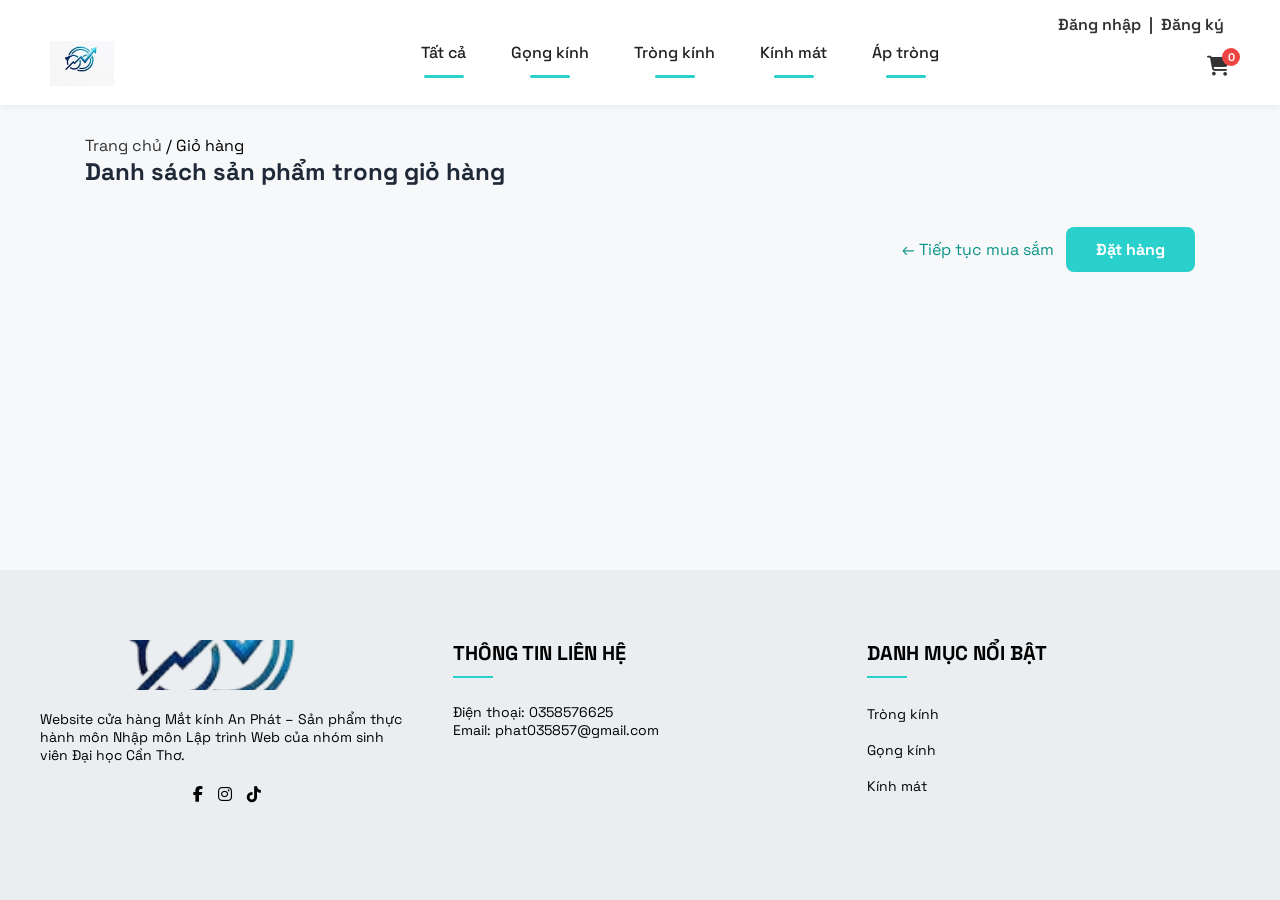
==== cart.html @ 5899d4ab "Hoàn thành ver 1 của web" ====
<!DOCTYPE html>
<html lang="en">
<head>
    <meta charset="UTF-8">
    <meta name="viewport" content="width=device-width, initial-scale=1.0">
    <link rel="stylesheet" href="https://cdnjs.cloudflare.com/ajax/libs/font-awesome/6.4.0/css/all.min.css" />
    <link rel="icon" href="assets/image/logo - Copy.jpg" type="image/jpg" />
    <link rel="stylesheet" href="assets/css/style.css" />
    <link rel="stylesheet" href="assets/css/cart.css">
    <title>Mắt kính An Phát</title>
</head>

<body>
    <header class="header">
        <div class="header__top">
            <div id="authentication" class="header__auth">
                <a href="login.html">Đăng nhập</a>
                <span>|</span>
                <a href="register.html">Đăng ký</a>
            </div>
            <div id="user-info" class="header__auth hidden">
                <span id="principal"></span>
                <span>|</span>
                <a href="#" id="logout">Đăng xuất</a>
            </div>
        </div>
        <div class="header__main">
            <div class="header__logo">
                <a href="index.html">
                    <img src="assets/image/logo.jpg" alt="logo" />
                </a>
            </div>
            <div class="header__navform">
                <nav class="header__navform--nav">
                    <li><a href="shop.html" data-category="">Tất cả</a></li>
                    <li><a href="shop.html" class="header__nav-link" data-category="gong-kinh">Gọng kính</a></li>
                    <li><a href="shop.html" class="header__nav-link" data-category="trong-kinh">Tròng kính</a></li>
                    <li><a href="shop.html" class="header__nav-link" data-category="kinh-mat">Kính mát</a></li>
                    <li><a href="shop.html" class="header__nav-link" data-category="ap-trong">Áp tròng</a></li>
                </nav>
                <div class="header__actions">
                    <a href="cart.html" class="header__cart">
                        <i class="fa-solid fa-cart-shopping"></i>
                        <span class="cart-badge" id="cartCount">0</span>
                    </a>
                </div>
            </div>
            <div class="hamburger">
                <i class="fa-solid fa-bars"></i>
            </div>
        </div>
    </header>

    <main class="main-cart">
        <div class="cart-container">
            <nav class="detail-nav">
                <a href="index.html">Trang chủ</a>
                <span>/</span>
                <span class="detail__current">Giỏ hàng</span>
            </nav>

            <h1 class="cart-title">Danh sách sản phẩm trong giỏ hàng</h1>

            <div class="table-wrapper">
                <table class="list-items">
                    <thead class="list-head"></thead>
                    <tbody class="list-body"></tbody>
                    <tfoot class="list-foot"></tfoot>
                </table>
            </div>

            <div class="cart-actions-bar">
                <a href="shop.html" class="btn-continue-shop">← Tiếp tục mua sắm</a>
                <button type="button" id="btnOrder" class="btn-order-submit">Đặt hàng</button>
            </div>
        </div>
    </main>

    <footer class="footer">
        <div class="footer-container">
            <div class="footer__gioithieu">
                <img src="assets/image/logo-kobackground.png" alt="logo" class="footer__logo">
                <p class="footer-mota">
                    Website cửa hàng Mắt kính An Phát – Sản phẩm thực hành môn Nhập môn Lập trình Web của nhóm sinh viên
                    Đại học Cần Thơ.
                </p>
                <div class="footer__mangxahoi">
                    <a href="#"><i class="fab fa-facebook-f"></i></a>
                    <a href="#"><i class="fab fa-instagram"></i></a>
                    <a href="#"><i class="fab fa-tiktok"></i></a>
                </div>
            </div>
            <div class="footer__lienhe">
                <h4 class="footer__h4">THÔNG TIN LIÊN HỆ</h4>
                <div class="footer__tblienhe">
                    <p>Điện thoại: 0358576625</p>
                    <p>Email: phat035857@gmail.com</p>
                </div>
            </div>
            <div class="footer__sanpham">
                <h4 class="footer__h4">DANH MỤC NỔI BẬT</h4>
                <ul class="footer__danhsach">
                    <li><a href="shop.html" data-category="trong-kinh">Tròng kính</a></li>
                    <li><a href="shop.html" data-category="gong-kinh">Gọng kính</a></li>
                    <li><a href="shop.html" data-category="kinh-mat">Kính mát</a></li>
                </ul>
            </div>
        </div>
    </footer>

    <script src="assets/js/main.js"></script>
    <script src="assets/js/cart.js"></script>
</body>

</html>
---- assets/css/style.css ----
@import url('https://fonts.googleapis.com/css2?family=Space+Grotesk:wght@300..700&display=swap');

* {
    box-sizing: border-box;
    margin: 0;
    padding: 0;
    font-family: "Space Grotesk", sans-serif;
    font-optical-sizing: auto;
}

html, body {
    height: 100%;
}

body {
    display: flex;
    flex-direction: column;
    justify-content: space-between;
}

main {
    flex: 1;
}

.hidden {
    display: none !important;
}

/* header start */
.header {
    background-color: white;
    padding: 8px 50px 14px;
    box-shadow: 0 2px 8px rgb(0 0 0 / 0.06);
    position: sticky;
    top: 0;
    z-index: 100;
}

.header__top {
    display: flex;
    justify-content: flex-end;
    margin: 6px;
    color: #333;
}

.header__auth {
    display: flex;
    align-items: center;
    gap: 8px;
    color: #333;
    font-weight: 600;
}

.header__auth a {
    color: #333;
    text-decoration: none;
}

.header__auth a:hover {
    color: #2AD0CC;
}

#principal {
    color: #0d9488;
    font-weight: 700;
}

.header__main {
    display: flex;
    align-items: center;
    justify-content: space-between;
}

.header__logo img {
    height: 45px;
    object-fit: contain;
}

.header__navform {
    display: flex;
    align-items: center;
    justify-content: space-between;
    flex: 1;
    margin-left: 40px;
}

.header__navform--nav {
    display: flex;
    list-style: none;
    gap: 45px;
    margin: 0 auto;
}

.header__navform--nav li {
    position: relative;
}

.header__navform--nav li::after {
    content: '';
    background-color: #2AD0CC;
    display: block;
    position: static;
    width: 40px;
    height: 3px;
    margin: 12px 0;
    margin-left: auto;
    margin-right: auto;
    border-radius: 2px;
}

.header__navform--nav a {
    text-decoration: none;
    color: #222;
    font-size: 16px;
    font-weight: 500;
}

.header__navform--nav a:hover {
    color: #2AD0CC;
}

.header__actions {
    display: flex;
    align-items: center;
    gap: 18px;
}

.hamburger {
    display: none;
    font-size: 22px;
    cursor: pointer;
}

.header__cart {
    position: relative;
    display: flex;
    align-items: center;
    justify-content: center;
    text-decoration: none;
    font-size: 20px;
    color: #333;
    cursor: pointer;
}

.header__cart:hover {
    color: #2AD0CC;
}

.cart-badge {
    position: absolute;
    top: -8px;
    right: -10px;
    background-color: #ef4444;
    color: #ffffff;
    font-size: 11px;
    font-weight: 700;
    min-width: 18px;
    height: 18px;
    padding: 0 4px;
    border-radius: 999px;
    display: flex;
    align-items: center;
    justify-content: center;
}
/* header end */

/* cụm tăng giảm số lượng dùng chung (detail + cart) */
.qlsl {
    display: inline-flex;
    align-items: center;
    justify-content: center;
    gap: 8px;
    background-color: #f8fafc;
    border: 1px solid #cbd5e1;
    border-radius: 8px;
    padding: 4px 6px;
}

.qlsl button {
    width: 28px;
    height: 28px;
    border: none;
    background-color: #ffffff;
    color: #1f2937;
    border-radius: 6px;
    font-size: 16px;
    font-weight: 700;
    cursor: pointer;
    box-shadow: 0 1px 2px rgba(0, 0, 0, 0.1);
    transition: background-color 0.2s ease, color 0.2s ease;
}

.qlsl button:hover {
    background-color: #2AD0CC;
    color: #ffffff;
}

.qlsl span {
    min-width: 24px;
    text-align: center;
    font-weight: 700;
    font-size: 15px;
}

/* footer start */
.footer {
    background-color: #EAEEF0;
    color: #000;
    padding: 50px 20px;
}

.footer-container {
    max-width: 1200px;
    margin: 20px auto;
    display: grid;
    grid-template-columns: 1fr 1fr 1fr;
    gap: 40px;
}

.footer__h4 {
    font-size: 20px;
    font-weight: bold;
    text-transform: uppercase;
    margin-bottom: 25px;
    position: relative;
    padding-bottom: 12px;
}

.footer__h4::after {
    content: '';
    position: absolute;
    left: 0;
    bottom: 0;
    width: 40px;
    height: 2px;
    background-color: #2AD0CC;
}

.footer__gioithieu {
    display: flex;
    flex-direction: column;
}

.footer__logo {
    height: 50px;
    margin-bottom: 20px;
    object-fit: cover;
}

.footer-mota {
    font-size: 14px;
    margin-bottom: 20px;
    color: #000;
}

.footer__mangxahoi {
    display: flex;
    gap: 15px;
    margin-bottom: 25px;
    align-items: center;
    justify-content: center;
}

.footer__mangxahoi a {
    color: #000;
}

.footer__mangxahoi a:hover {
    background-color: #2AD0CC;
    border-color: #2AD0CC;
    border-radius: 15px;
    color: #fff;
}

.footer__danhsach {
    list-style: none;
    padding: 0;
    margin: 0;
}

.footer__danhsach li {
    margin-bottom: 15px;
}

.footer__danhsach a {
    color: #000;
    text-decoration: none;
    font-size: 14px;
}

.footer__tblienhe {
    font-size: 14px;
    margin-bottom: 10px;
}

.footer__tblienhe > p {
    color: #000;
}
/* footer end */

@media (max-width: 1024px) {
    .header {
        padding: 8px 24px 14px;
    }

    .header__navform {
        margin-left: 20px;
    }

    .header__navform--nav {
        gap: 24px;
    }

    .footer-container {
        grid-template-columns: repeat(2, 1fr);
        gap: 30px;
    }
}

@media (max-width: 768px) {
    .hamburger {
        display: block;
        font-size: 24px;
        cursor: pointer;
    }

    .hamburger.active {
        position: fixed;
        top: 15px;
        right: 20px;
        z-index: 1002;
    }

    .header__navform {
        position: fixed;
        top: 0;
        right: -100%;
        width: 250px;
        height: 100vh;
        background-color: #ffffff;
        box-shadow: -2px 0 10px rgba(0, 0, 0, 0.1);
        justify-content: flex-start;
        display: flex;
        flex-direction: column;
        align-items: flex-start;
        padding: 65px 20px 20px;
        margin-left: 0;
        z-index: 1001;
        transition: 0.3s;
    }

    .header__navform.active--ham {
        right: 0;
    }

    .header__actions {
        order: -1;
        width: 100%;
        padding-bottom: 15px;
        margin-bottom: 10px;
        border-bottom: 1px solid #eeeeee;
    }

    .header__navform--nav {
        flex-direction: column;
        align-items: flex-start;
        justify-content: space-around;
        width: 100%;
        gap: 16px;
    }

    .header__navform--nav li {
        width: 100%;
    }

    .header__navform--nav li::after {
        width: 100%;
    }
}

@media (max-width: 600px) {
    .header {
        padding: 8px 16px 12px;
    }

    .header__logo img {
        height: 38px;
    }

    .footer {
        padding: 32px 16px;
    }

    .footer-container {
        grid-template-columns: 1fr;
        gap: 24px;
    }
}
---- assets/css/cart.css ----
.btn-continue-shop {
    text-decoration: none;
    color: #0d9488;
}

.detail-nav > a{
    text-decoration: none;
    color: #333;
}

.main-cart {
    background-color: #f6f8fa;
    padding: 30px 0 60px;
}

.cart-container {
    max-width: 1150px;
    margin: 0 auto;
    padding: 0 20px;
}

.cart-title {
    font-size: 24px;
    color: #1f2937;
    margin-bottom: 20px;
}

.table-wrapper {
    background-color: #ffffff;
    border: none;
    border-radius: 12px;
    overflow-x: auto;
    box-shadow: 0 4px 12px rgba(0, 0, 0, 0.06);
}

.list-items {
    border-collapse: collapse;
    width: 100%;
    min-width: 700px;
}

.list-head th {
    background-color: #2AD0CC;
    color: #ffffff;
    border: none;
    padding: 14px 10px;
    text-align: center;
    font-size: 15px;
    font-weight: 700;
}

.list-body td,
.list-foot td {
    border: none;
    padding: 12px 10px;
    font-size: 15px;
    color: #1f2937;
}

.list-body tr:nth-child(even) {
    background-color: #f1f5f9;
}

.list-body tr td:not(:nth-child(3)) {
    text-align: center;
}

.list-body tr td:nth-child(3) {
    font-weight: 600;
    padding-left: 16px;
}

.cart-img {
    width: 72px;
    height: 72px;
    object-fit: contain;
    background-color: #ffffff;
    border: 1px solid #e2e8f0;
    border-radius: 8px;
    padding: 4px;
    display: block;
    margin: 0 auto;
}

.btn-dele {
    padding: 7px 14px;
    background-color: #fee2e2;
    color: #dc2626;
    border: 1px solid #fecaca;
    border-radius: 6px;
    font-size: 14px;
    font-weight: 600;
    cursor: pointer;
    transition: all 0.2s ease;
}

.btn-dele:hover {
    background-color: #ef4444;
    color: #ffffff;
    border-color: #ef4444;
}

.list-foot td {
    background-color: #ffffff;
    font-weight: 700;
    padding: 14px 10px;
}

.total-label {
    text-align: right;
    padding-right: 16px;
    font-size: 16px;
}

.total-value {
    text-align: center;
    color: #0d9488;
    font-size: 18px;
}

.cart-actions,
.cart-actions-bar {
    display: flex;
    justify-content: flex-end;
    align-items: center;
    gap: 12px;
    margin-top: 20px;
}

#btnOrder,
.btn-order-submit {
    padding: 12px 30px;
    background-color: #2AD0CC;
    color: #ffffff;
    border: none;
    border-radius: 8px;
    font-size: 16px;
    font-weight: 700;
    cursor: pointer;
    transition: background-color 0.2s ease;
}

#btnOrder:hover,
.btn-order-submit:hover {
    background-color: #21b8b4;
}

@media (max-width: 600px) {
    .cart-actions,
    .cart-actions-bar {
        flex-direction: column;
        align-items: stretch;
    }
}
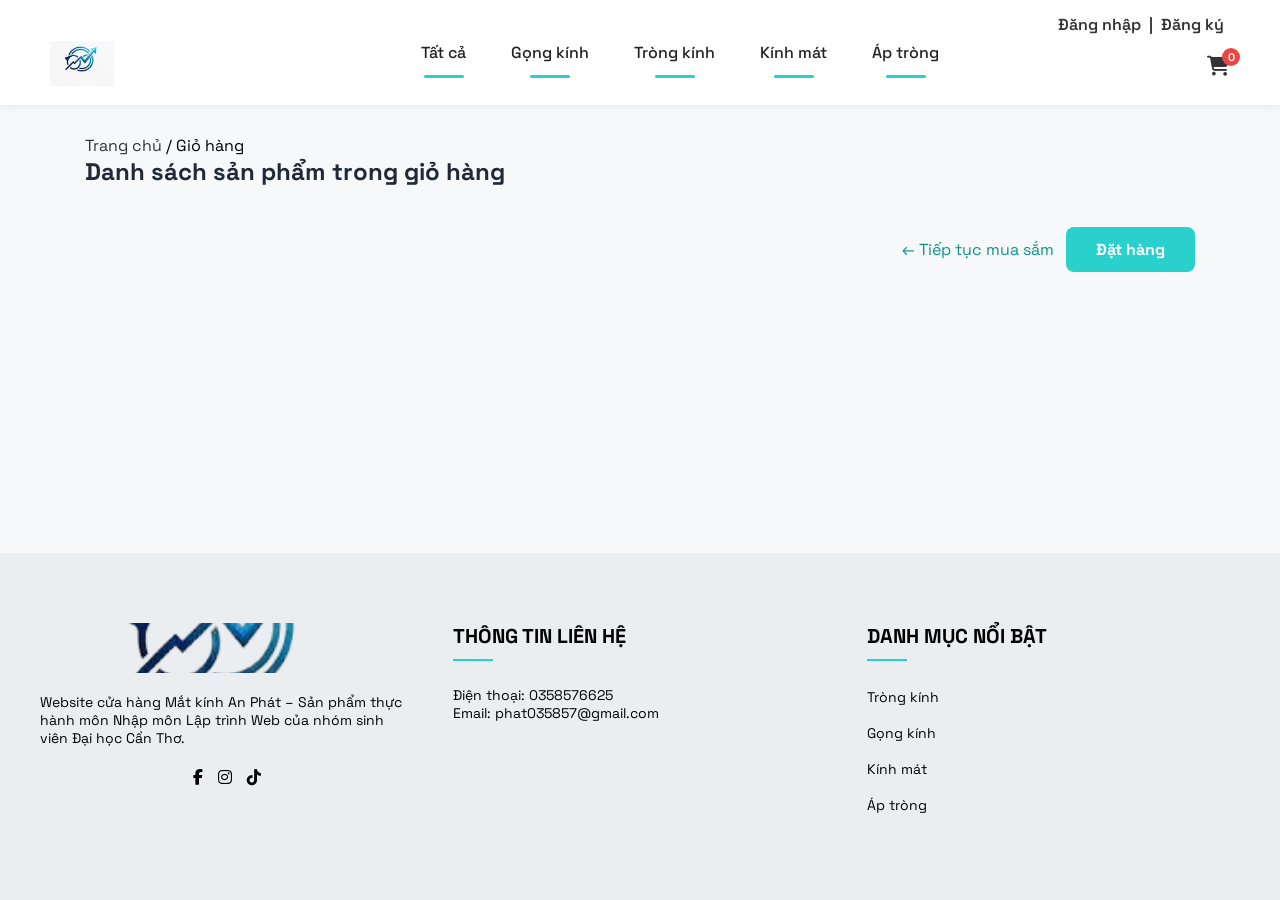
==== commit d1a5d915: "ver 1.01" ====
--- a/cart.html
+++ b/cart.html
@@ -51,6 +51,7 @@
         </div>
     </header>
 
+
     <main class="main-cart">
         <div class="cart-container">
             <nav class="detail-nav">
@@ -79,7 +80,7 @@
     <footer class="footer">
         <div class="footer-container">
             <div class="footer__gioithieu">
-                <img src="assets/image/logo-kobackground.png" alt="logo" class="footer__logo">
+                <img src="assets/image/logo-kobackground.png" alt="logo" class=" footer__logo">
                 <p class="footer-mota">
                     Website cửa hàng Mắt kính An Phát – Sản phẩm thực hành môn Nhập môn Lập trình Web của nhóm sinh viên
                     Đại học Cần Thơ.
@@ -103,6 +104,7 @@
                     <li><a href="shop.html" data-category="trong-kinh">Tròng kính</a></li>
                     <li><a href="shop.html" data-category="gong-kinh">Gọng kính</a></li>
                     <li><a href="shop.html" data-category="kinh-mat">Kính mát</a></li>
+                    <li><a href="shop.html" data-category="ap-trong">Áp tròng</a></li>
                 </ul>
             </div>
         </div>
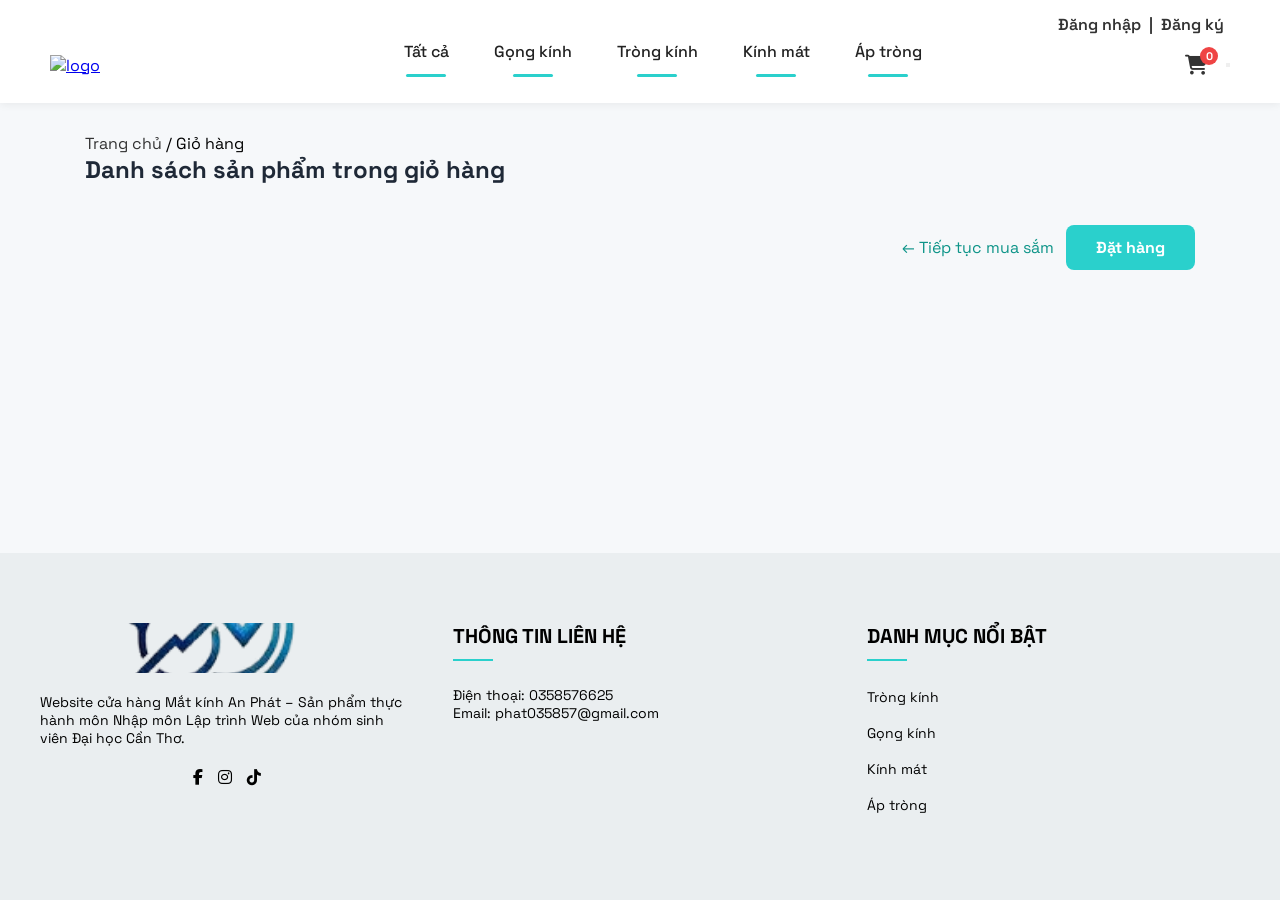
==== commit 7ad6ea2f: "Add files via upload" ====
--- a/cart.html
+++ b/cart.html
@@ -27,7 +27,7 @@
         <div class="header__main">
             <div class="header__logo">
                 <a href="index.html">
-                    <img src="assets/image/logo.jpg" alt="logo" />
+                    <img src="assets/image/logo-khongbackground.png" alt="logo" />
                 </a>
             </div>
             <div class="header__navform">
@@ -43,6 +43,7 @@
                         <i class="fa-solid fa-cart-shopping"></i>
                         <span class="cart-badge" id="cartCount">0</span>
                     </a>
+                    <button type="button" id="themeToggle"class="theme-toggle" onclick="ChangeMode()"><span class="numtron"></span></button>
                 </div>
             </div>
             <div class="hamburger">
@@ -112,6 +113,7 @@
 
     <script src="assets/js/main.js"></script>
     <script src="assets/js/cart.js"></script>
+    <script src="assets/js/theme.js"></script>
 </body>
 
 </html>
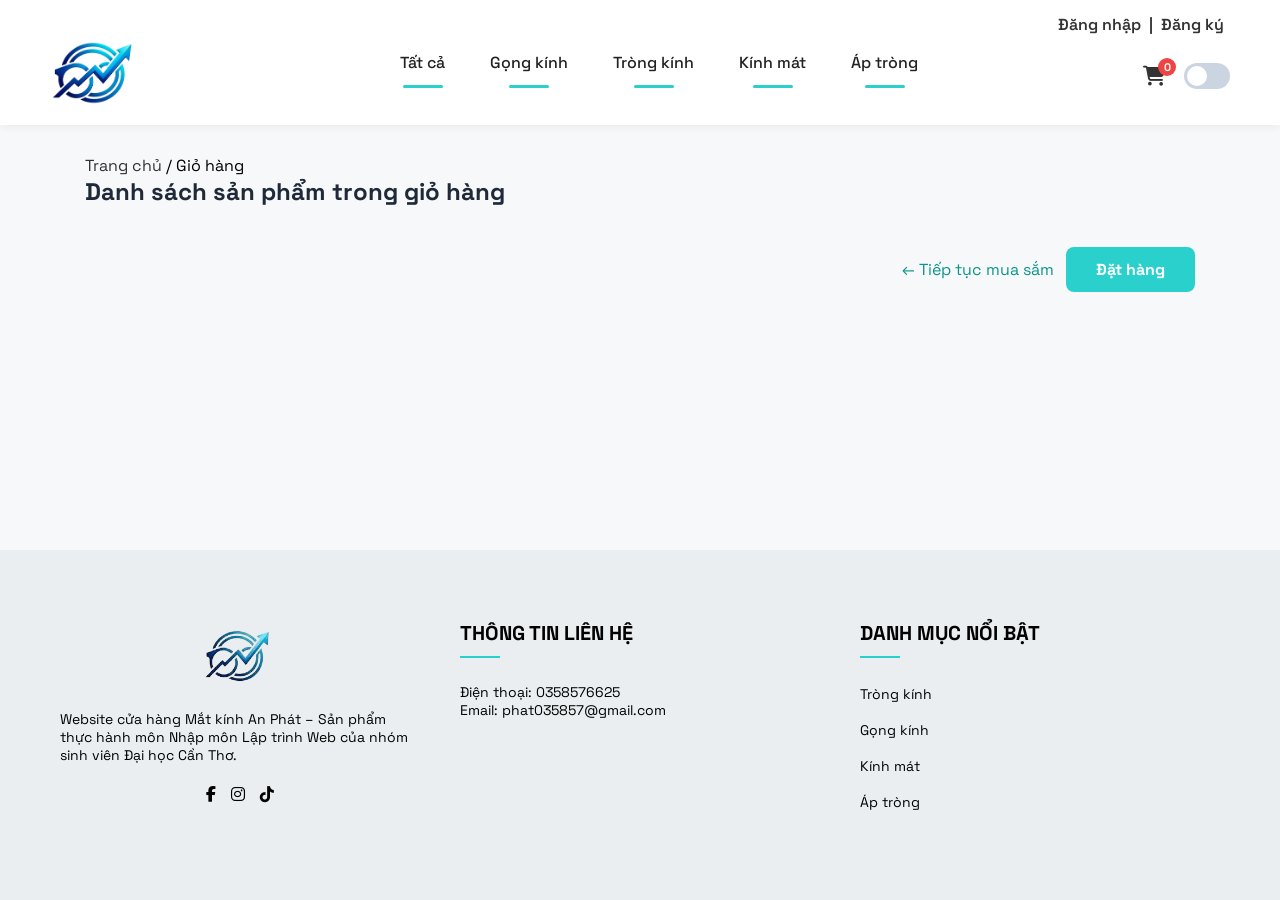
==== commit ad091d07: "Optimize cart updates to prevent page reloads and clean up unused selectors - Eliminate full page re" ====
--- a/cart.html
+++ b/cart.html
@@ -33,17 +33,17 @@
             <div class="header__navform">
                 <nav class="header__navform--nav">
                     <li><a href="shop.html" data-category="">Tất cả</a></li>
-                    <li><a href="shop.html" class="header__nav-link" data-category="gong-kinh">Gọng kính</a></li>
-                    <li><a href="shop.html" class="header__nav-link" data-category="trong-kinh">Tròng kính</a></li>
-                    <li><a href="shop.html" class="header__nav-link" data-category="kinh-mat">Kính mát</a></li>
-                    <li><a href="shop.html" class="header__nav-link" data-category="ap-trong">Áp tròng</a></li>
+                    <li><a href="shop.html" data-category="gong-kinh">Gọng kính</a></li>
+                    <li><a href="shop.html" data-category="trong-kinh">Tròng kính</a></li>
+                    <li><a href="shop.html" data-category="kinh-mat">Kính mát</a></li>
+                    <li><a href="shop.html" data-category="ap-trong">Áp tròng</a></li>
                 </nav>
                 <div class="header__actions">
                     <a href="cart.html" class="header__cart">
                         <i class="fa-solid fa-cart-shopping"></i>
                         <span class="cart-badge" id="cartCount">0</span>
                     </a>
-                    <button type="button" id="themeToggle"class="theme-toggle" onclick="ChangeMode()"><span class="numtron"></span></button>
+                    <button type="button" class="theme-toggle" onclick="ChangeMode()"><span class="numtron"></span></button>
                 </div>
             </div>
             <div class="hamburger">
@@ -73,7 +73,7 @@
 
             <div class="cart-actions-bar">
                 <a href="shop.html" class="btn-continue-shop">← Tiếp tục mua sắm</a>
-                <button type="button" id="btnOrder" class="btn-order-submit">Đặt hàng</button>
+                <button type="button" id="btnOrder">Đặt hàng</button>
             </div>
         </div>
     </main>
--- a/assets/css/style.css
+++ b/assets/css/style.css
@@ -26,7 +26,7 @@
     display: none !important;
 }
 
-/* header start */
+
 .header {
     background-color: white;
     padding: 8px 50px 14px;
@@ -72,8 +72,9 @@
 }
 
 .header__logo img {
-    height: 45px;
-    object-fit: contain;
+    width: 85px;
+    height: 65px;
+    object-fit: cover;
 }
 
 .header__navform {
@@ -162,9 +163,8 @@
     align-items: center;
     justify-content: center;
 }
-/* header end */
-
-/* cụm tăng giảm số lượng dùng chung (detail + cart) */
+
+
 .qlsl {
     display: inline-flex;
     align-items: center;
@@ -174,6 +174,7 @@
     border: 1px solid #cbd5e1;
     border-radius: 8px;
     padding: 4px 6px;
+    color: black;
 }
 
 .qlsl button {
@@ -202,7 +203,6 @@
     font-size: 15px;
 }
 
-/* footer start */
 .footer {
     background-color: #EAEEF0;
     color: #000;
@@ -212,9 +212,18 @@
 .footer-container {
     max-width: 1200px;
     margin: 20px auto;
-    display: grid;
-    grid-template-columns: 1fr 1fr 1fr;
-    gap: 40px;
+}
+
+.footer-container > div {
+    float: left;
+    width: 33.33%;
+    padding: 0 20px;
+}
+
+.footer-container::after { 
+    content: "";
+    display: block;
+    clear: both;
 }
 
 .footer__h4 {
@@ -239,12 +248,13 @@
 .footer__gioithieu {
     display: flex;
     flex-direction: column;
+    align-items: center;
 }
 
 .footer__logo {
-    height: 50px;
-    margin-bottom: 20px;
-    object-fit: cover;
+    width: 280px;
+    height: 90px;
+    object-fit: contain;
 }
 
 .footer-mota {
@@ -296,7 +306,7 @@
 .footer__tblienhe > p {
     color: #000;
 }
-/* footer end */
+
 
 @media (max-width: 1024px) {
     .header {
@@ -311,9 +321,26 @@
         gap: 24px;
     }
 
-    .footer-container {
-        grid-template-columns: repeat(2, 1fr);
-        gap: 30px;
+    .footer-container > div {
+        float: none;
+        clear: none;
+        width: 100%;
+        padding: 0;
+        margin-bottom: 28px;
+        text-align: center;
+    }
+
+    .footer-container > div:last-child {
+        margin-bottom: 0;
+    }
+
+    .footer__gioithieu {
+        align-items: center;
+    }
+
+    .footer__h4::after {
+        left: 50%;
+        transform: translateX(-50%);
     }
 }
 
@@ -329,6 +356,10 @@
         top: 15px;
         right: 20px;
         z-index: 1002;
+    }
+
+    body.dark-mode .hamburger{
+        color: white;
     }
 
     .header__navform {
@@ -376,6 +407,22 @@
     .header__navform--nav li::after {
         width: 100%;
     }
+    .theme-toggle__actions {
+        width: 46px;
+        height: 26px;
+        border: none;
+        margin-left: 15px;
+        border-radius: 20px;
+        background-color: #CBD5E1;
+        padding: 3px;
+        cursor: pointer;
+        display: flex;
+        align-items: center;
+        transition: background-color 0.3s ease;
+    }
+    body.dark-mode .header__navform {
+        background-color: #111827;
+    }
 }
 
 @media (max-width: 600px) {
@@ -391,8 +438,77 @@
         padding: 32px 16px;
     }
 
-    .footer-container {
-        grid-template-columns: 1fr;
-        gap: 24px;
-    }
-}+    .footer-container > div {
+        width: 100%;
+        padding: 0;
+        margin-bottom: 24px;
+    }
+}
+/* LIÊN QUAN ĐẾN DARK - MODE */
+/* Công tắc Dark Mode */
+.theme-toggle {
+    width: 46px;
+    height: 26px;
+    border: none;
+    border-radius: 20px;
+    background-color: #CBD5E1;
+    padding: 3px;
+    cursor: pointer;
+    display: flex;
+    align-items: center;
+    transition: background-color 0.3s ease;
+}
+
+/* Núm tròn bên trong công tắc */
+.numtron {
+    width: 20px;
+    height: 20px;
+    border-radius: 50%;
+    background-color: #FFFFFF;
+    display: block;
+    transition: transform 0.3s ease;
+}
+
+/* Màu background của công tắc khi bật Dark Mode */
+body.dark-mode .theme-toggle {
+    background-color: #2DD4BF;
+}
+/* Hiệu ứng di chuyển núm tròn sang bên phải khi bật Dark Mode */
+body.dark-mode .numtron {
+    transform: translateX(20px);
+}
+body.dark-mode .header {
+    background-color: #111827;
+}
+body.dark-mode .header__top,
+body.dark-mode .header__auth,
+body.dark-mode .header__auth a,
+body.dark-mode .header__navform--nav a,
+body.dark-mode .header__cart {
+    color: #F1F5F9;
+}
+body.dark-mode .header__navform--nav a:hover, 
+body.dark-mode .header__cart:hover,
+body.dark-mode .header__auth a:hover {
+    color: #2AD0CC;
+}
+body.dark-mode .footer {
+    background-color: #111827;
+    color: #F1F5F9;
+}
+
+body.dark-mode .footer-mota {
+    color: #CBD5E1;
+}
+
+body.dark-mode .footer__mangxahoi a {
+    color: #CBD5E1;
+}
+
+body.dark-mode .footer__danhsach a {
+    color: #CBD5E1;
+}
+
+body.dark-mode .footer__tblienhe > p {
+    color: #CBD5E1;
+}
--- a/assets/css/cart.css
+++ b/assets/css/cart.css
@@ -151,4 +151,50 @@
         flex-direction: column;
         align-items: stretch;
     }
+}
+/* LIÊN QUAN ĐẾN DARK - MODE */
+body.dark-mode .main-cart {
+    background-color: #0F172A;
+}
+
+body.dark-mode .cart-title {
+    color: #F1F5F9;
+}
+
+body.dark-mode .table-wrapper {
+    background-color: #1E293B;
+    box-shadow: none;
+}
+
+body.dark-mode .list-body td,
+body.dark-mode .list-foot td {
+    color: #F1F5F9;
+}
+
+body.dark-mode .list-body tr:nth-child(even) {
+    background-color: #334155;
+}
+
+body.dark-mode .list-foot td {
+    background-color: #1E293B;
+}
+
+body.dark-mode .cart-img {
+    background-color: #334155;
+    border-color: #475569;
+}
+
+body.dark-mode .total-value {
+    color: #2DD4BF;
+}
+
+body.dark-mode .btn-continue-shop {
+    color: #2DD4BF;
+}
+
+body.dark-mode .detail-nav > a {
+    color: #F1F5F9;
+}
+body.dark-mode .detail-nav {
+    color: #F1F5F9;
 }
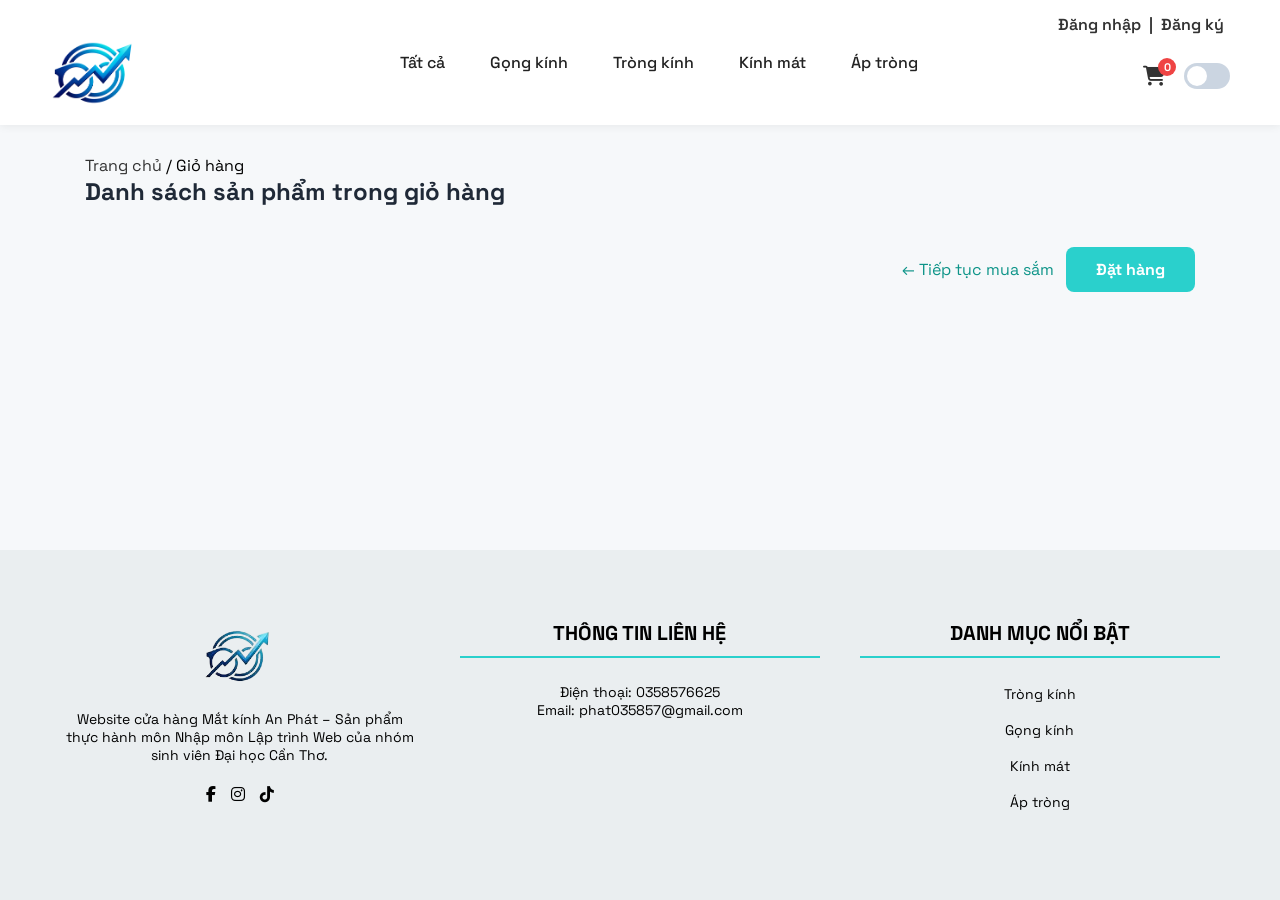
==== commit f163745d: "final ver" ====
--- a/cart.html
+++ b/cart.html
@@ -87,9 +87,9 @@
                     Đại học Cần Thơ.
                 </p>
                 <div class="footer__mangxahoi">
-                    <a href="#"><i class="fab fa-facebook-f"></i></a>
-                    <a href="#"><i class="fab fa-instagram"></i></a>
-                    <a href="#"><i class="fab fa-tiktok"></i></a>
+                    <a href="https://www.facebook.com/hoa.phat.634416" target="_blank"><i class="fab fa-facebook-f"></i></a>
+                    <a href="https://www.instagram.com/m0i0iiii/" target="_blank"><i class="fab fa-instagram"></i></a>
+                    <a href="https://www.tiktok.com/@thpppp28" target="_blank"><i class="fab fa-tiktok"></i></a>
                 </div>
             </div>
             <div class="footer__lienhe">
--- a/assets/css/style.css
+++ b/assets/css/style.css
@@ -101,12 +101,15 @@
     background-color: #2AD0CC;
     display: block;
     position: static;
+    width: 0;
+    height: 3px;
+    margin: 12px auto;
+    border-radius: 2px;
+    transition: width 0.3s ease;
+}
+
+.header__navform--nav li:hover::after {
     width: 40px;
-    height: 3px;
-    margin: 12px 0;
-    margin-left: auto;
-    margin-right: auto;
-    border-radius: 2px;
 }
 
 .header__navform--nav a {
@@ -218,12 +221,17 @@
     float: left;
     width: 33.33%;
     padding: 0 20px;
+    text-align:  center;
 }
 
 .footer-container::after { 
     content: "";
     display: block;
     clear: both;
+}
+
+.footer__danhsach li a:hover{
+    color: #2DD4BF;
 }
 
 .footer__h4 {
@@ -240,7 +248,7 @@
     position: absolute;
     left: 0;
     bottom: 0;
-    width: 40px;
+    width: 100%;
     height: 2px;
     background-color: #2AD0CC;
 }
@@ -276,10 +284,8 @@
 }
 
 .footer__mangxahoi a:hover {
-    background-color: #2AD0CC;
-    border-color: #2AD0CC;
-    border-radius: 15px;
-    color: #fff;
+    color: #2AD0CC;
+
 }
 
 .footer__danhsach {
@@ -407,6 +413,9 @@
     .header__navform--nav li::after {
         width: 100%;
     }
+    .header__navform--nav li:hover::after {
+        width: 100%;
+    }
     .theme-toggle__actions {
         width: 46px;
         height: 26px;
